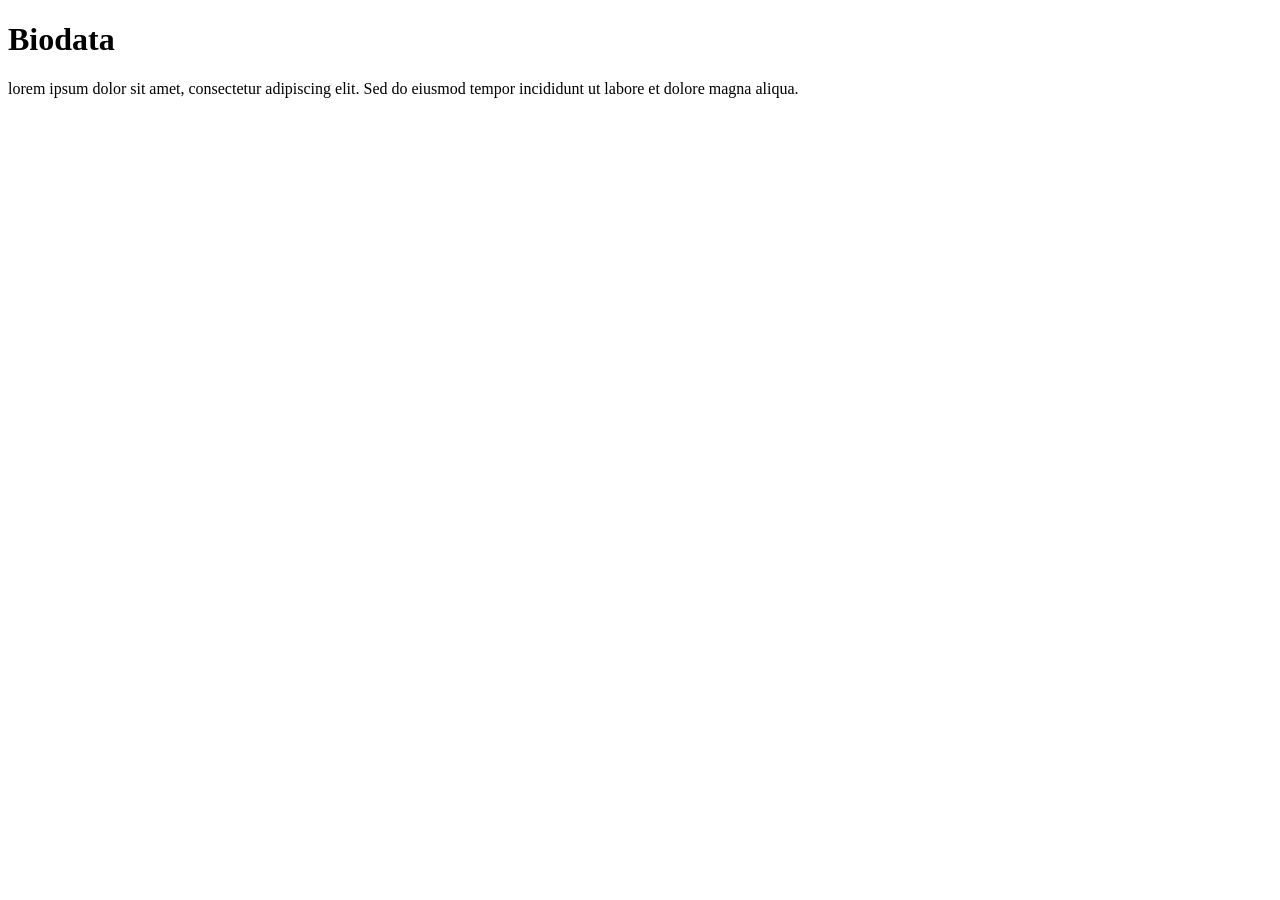
==== index.html @ c87ec8fa "Initial commit" ====
<!DOCTYPE html>
<html lang="en">

<head>
  <meta charset="UTF-8">
  <meta name="viewport" content="width=device-width, initial-scale=1.0">
  <title>Biodata</title>
</head>

<body>

  <h1>Biodata</h1>
  <p>lorem ipsum dolor sit amet, consectetur adipiscing elit. Sed do eiusmod tempor incididunt ut labore et dolore magna
    aliqua.</p>

</body>

</html>
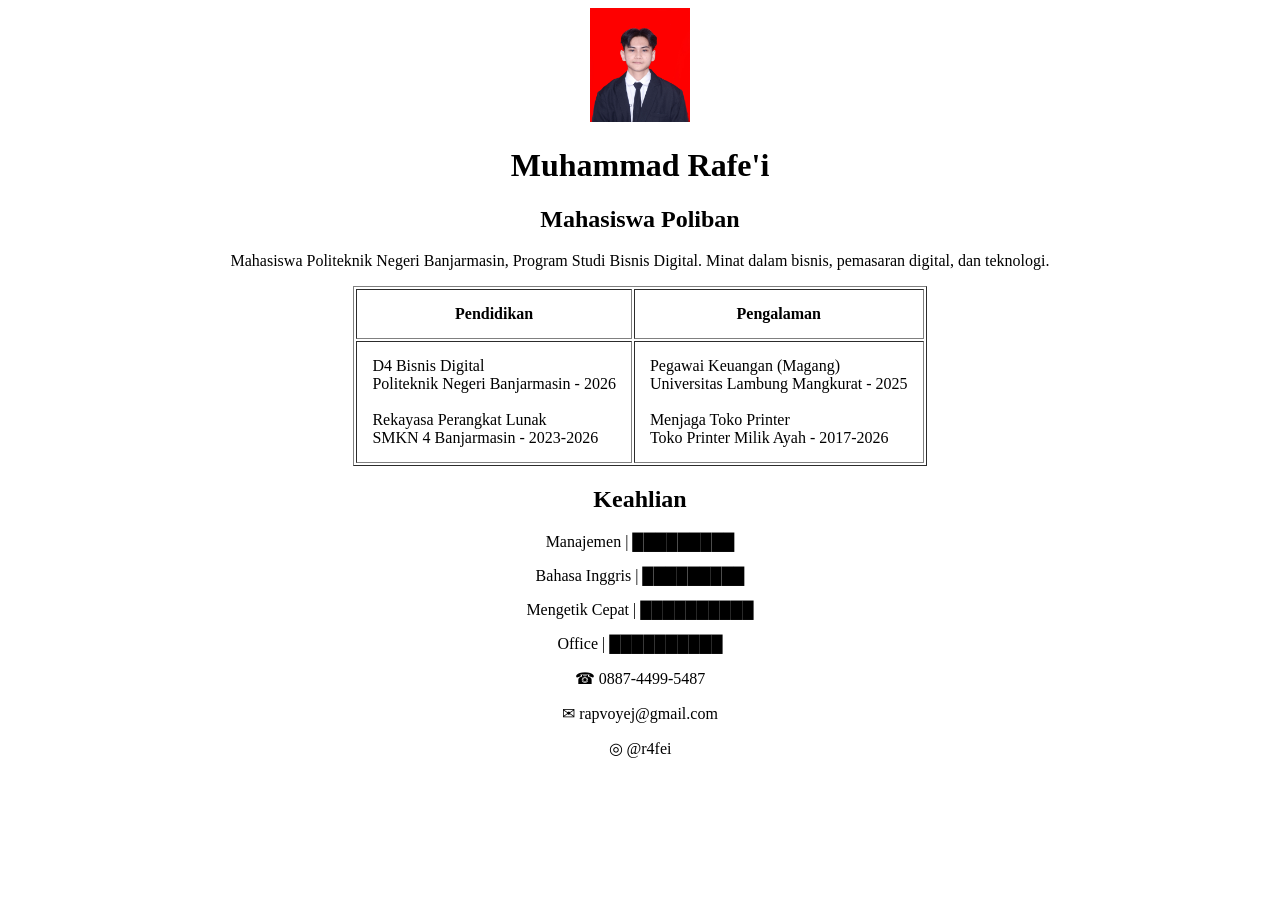
==== commit 82f017fd: "Update codingan" ====
--- a/index.html
+++ b/index.html
@@ -1,17 +1,53 @@
 <!DOCTYPE html>
-<html lang="en">
+<html>
 
-<head>
-  <meta charset="UTF-8">
-  <meta name="viewport" content="width=device-width, initial-scale=1.0">
-  <title>Biodata</title>
-</head>
+<body bgcolor="white" text="black">
 
-<body>
+  <center>
+    <img src="foto.jpeg" width="100"><br>
+    <h1>Muhammad Rafe'i</h1>
 
-  <h1>Biodata</h1>
-  <p>lorem ipsum dolor sit amet, consectetur adipiscing elit. Sed do eiusmod tempor incididunt ut labore et dolore magna
-    aliqua.</p>
+    <h2>Mahasiswa Poliban</h2>
+    <p>
+      Mahasiswa Politeknik Negeri Banjarmasin, Program Studi Bisnis Digital.
+      Minat dalam bisnis, pemasaran digital, dan teknologi.
+    </p>
+
+    <table border="1" cellpadding="15">
+      <tr>
+        <th>Pendidikan</th>
+        <th>Pengalaman</th>
+      </tr>
+
+      <tr>
+        <td>
+          D4 Bisnis Digital<br>
+          Politeknik Negeri Banjarmasin - 2026<br><br>
+          Rekayasa Perangkat Lunak<br>
+          SMKN 4 Banjarmasin - 2023-2026
+        </td>
+
+        <td>
+          Pegawai Keuangan (Magang)<br>
+          Universitas Lambung Mangkurat - 2025<br><br>
+          Menjaga Toko Printer<br>
+          Toko Printer Milik Ayah - 2017-2026
+        </td>
+
+      </tr>
+    </table>
+
+    <h2>Keahlian</h2>
+    <p>Manajemen | █████████</p>
+    <p>Bahasa Inggris | █████████</p>
+    <p>Mengetik Cepat | ██████████</p>
+    <p>Office | ██████████</p>
+
+    <p>☎ 0887-4499-5487</p>
+    <p>✉ rapvoyej@gmail.com</p>
+    <p>◎ @r4fei</p>
+
+  </center>
 
 </body>
 
